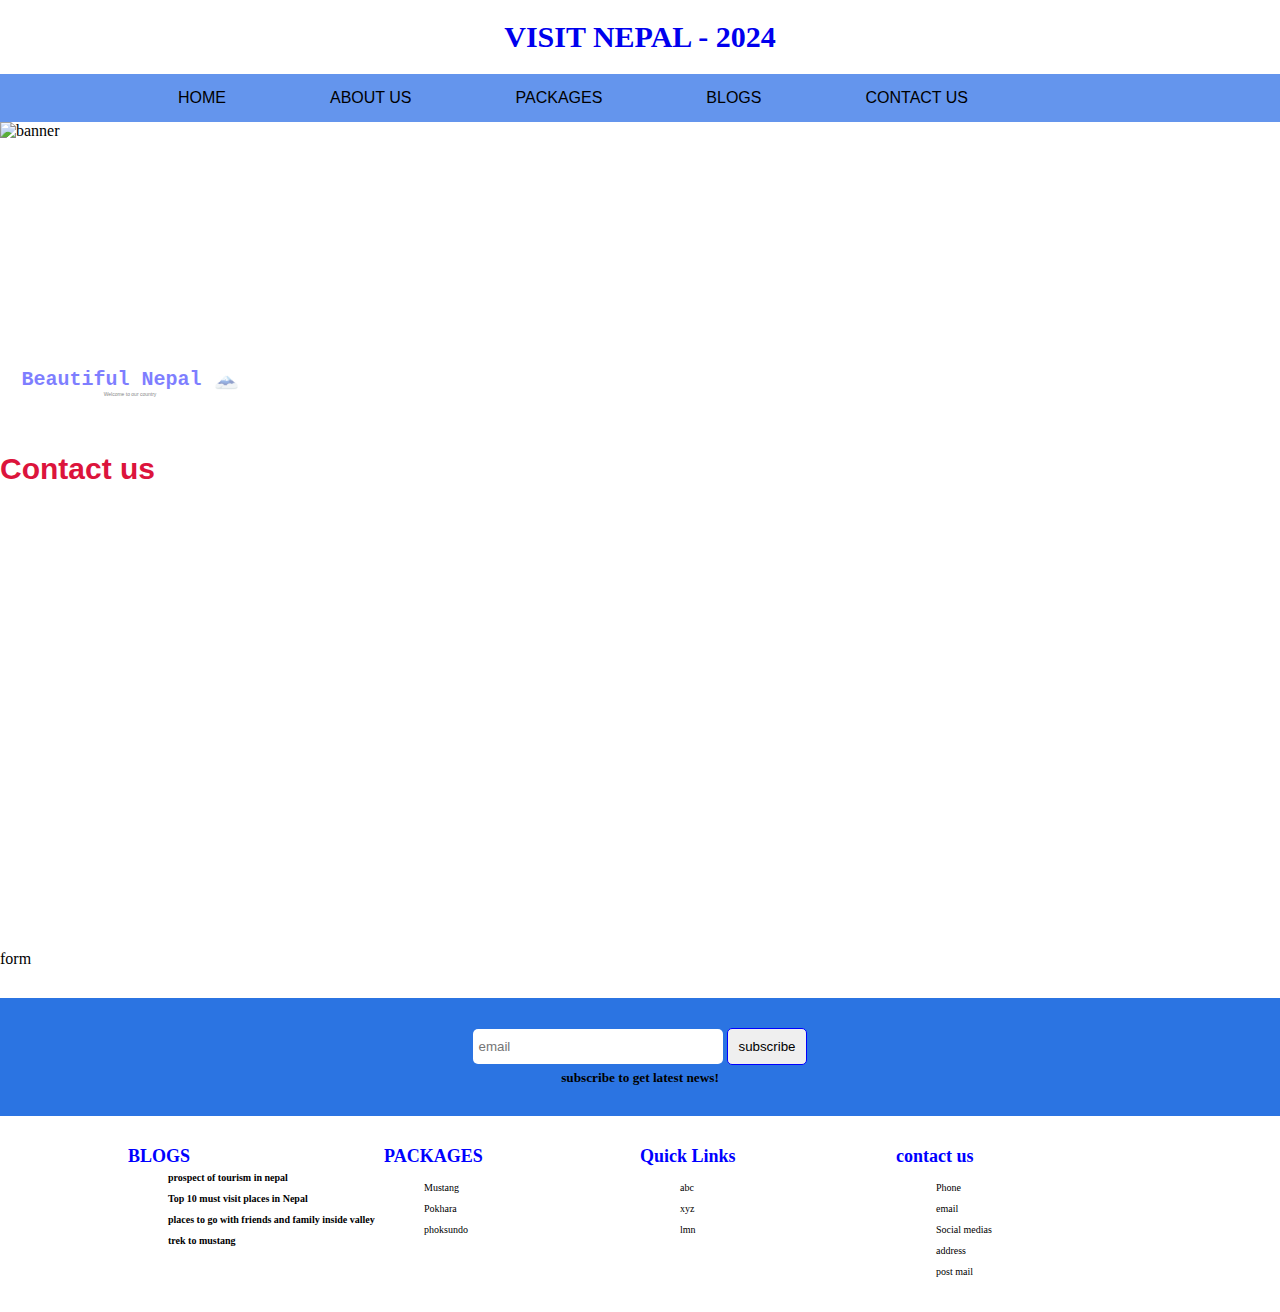
==== contact.html @ ace70752 "contact page added" ====
<!DOCTYPE html>
<html lang="en">
<head>
    <meta charset="UTF-8">
    <meta name="viewport" content="width=device-width, initial-scale=1.0">
    <link rel="stylesheet" href="https://cdnjs.cloudflare.com/ajax/libs/font-awesome/4.7.0/css/font-awesome.min.css">
    <link rel="stylesheet" href="css/style.css">
    <title>Visit Nepal</title>
</head>
<body>
    <header>
        <div class="container">
            <div class="logo">
                <!-- <i class="fa fa-heart" id="1"></i> -->
                <h1><a href="index.html">VISIT NEPAL - 2024</a></h1>
                <!-- <i class="fa fa-flag" id="2"></i> -->
            </div>
        </div>
    </header>
    <nav>
        <div class="container">
            <div class="menu">
                <a href="index.html">HOME</a>
                <a href="">ABOUT US</a>
                <a href="packages.html">PACKAGES</a>
                <a href="">BLOGS</a>
                <a href="contact.html">CONTACT US</a>
                <!-- <i class="fas fa-heart"></i> -->
            </div>
        </div>
    </nav>
    <section id="banner">
        <img src="image/design.png" alt="banner">
        <div class="info">
            <h2>Beautiful Nepal &#128507;</h2>
            <p>
                Welcome to our country
            </p>
        </div>
    </section>
    <section id="content">
        <div class="class">
            <h2>Contact us</h2>
            <div class="contact_boxes">
                <div class="map">
                    <iframe src="https://www.google.com/maps/embed?pb=!1m18!1m12!1m3!1d14131.128408889448!2d85.30327095!3d27.69312875!2m3!1f0!2f0!3f0!3m2!1i1024!2i768!4f13.1!3m3!1m2!1s0x3995937bbf0376ff%3A0xf6cf823b25802164!2sPokhara!5e0!3m2!1sen!2snp!4v1703728993857!5m2!1sen!2snp" width="600" height="450" style="border:0;" allowfullscreen="" loading="lazy" referrerpolicy="no-referrer-when-downgrade"></iframe>
                </div>
                <div class="form">form</div>
            </div>
        </div>
    </section>
    <section id="newsletter">
        <form action="">
            <input type="text" placeholder="email" value="">
            <input type="submit" value="subscribe">
            <h5>subscribe to get latest news!</h5>
        </form>
    </section>
    <footer>
        <div class="container">
            <div class="fboxes">
                <div class="fbox">
                    <h6>
                        BLOGS
                        <ul>
                            <li>
                                <a href="">prospect of tourism in nepal</a>
                            </li>
                            <li>
                                <a href="">Top 10 must visit places in Nepal</a>
                            </li>
                            <li>
                                <a href="">places to go with friends and family inside valley</a>
                            </li>
                            <li>
                                <a href="">trek to mustang</a>
                            </li>
                        </ul>
                    </h6>
                </div>
                <div class="fbox">
                    <h6>PACKAGES</h6>
                    <ul>
                        <li><a href="">Mustang</a></li>
                        <li><a href="">Pokhara</a></li>
                        <li><a href="">phoksundo</a></li>
                    </ul>
                </div>
                <div class="fbox">
                    <h6>Quick Links</h6>
                    <ul>
                        <li>
                            <a href="">abc</a>
                        </li>
                        <li><a href="">xyz</a></li>
                        <li><a href="">lmn</a></li>
                    </ul>
                </div>
                <div class="fbox">
                    <h6>contact us</h6>
                    <ul>
                        <li>Phone</li>
                        <li>email</li>
                        <li>Social medias</li>
                        <li>address</li>
                        <li>post mail</li>
                    </ul>
                </div>
            </div>
        </div>
    </footer>
</body>
</html>
---- css/style.css ----
*{
    margin: 0 auto;
    padding: auto;
    box-sizing: border-box;
}
img{
    display: block;
}
.container{
    width:80%;
    display: block;
}
.clear{
    clear: both;
    display: block;
}
header{
    padding: 20px 0;
}
header h1{
    font-family: 'Times New Roman', Times, serif;
    font-size: 30px;
    color: blue;
    text-align: center;
}
header h1 a{
    text-decoration: none;
}
nav{
    background-color: cornflowerblue;
}
.menu{
    padding: 15px 0px;
}
.menu a{
    color:black;
    font-family: 'Segoe UI', Tahoma, Geneva, Verdana, sans-serif;
    text-decoration: none;
    padding:0px 50px;
}
.menu a:hover:first-child{
    color: blue;
    background-color: rgb(132, 134, 134);
    padding: 10px;
    border-radius: 5px;
    border: 1px solid white;
}
.menu a:hover:nth-child(2){
    color: blue;
    background-color: rgb(132, 134, 134);
    padding: 10px;
    border-radius: 5px;
    border: 1px solid white;
}
.menu a:hover:nth-child(3){
    color: blue;
    background-color: rgb(132, 134, 134);
    padding: 10px;
    border-radius: 5px;
    border: 1px solid white;
}
.menu a:hover:nth-child(4){
    color: blue;
    background-color: rgb(132, 134, 134);
    padding: 10px;
    border-radius: 5px;
    border: 1px solid white;
}
.menu a:hover:nth-child(5){
    color: blue;
    background-color: rgb(132, 134, 134);
    padding: 10px;
    border-radius: 5px;
    border: 1px solid white;
}
#banner{
    position: relative;
}
#banner img{
    width: 100%;
    height: 300px;
    position: relative;
}
.info{
    position: absolute;
    bottom: 0px;
    left: 130px;
    transform:translate(-50%, -50%);
    background-color: rgb(255, 255, 255);
    padding: 5px 5px;
    opacity: 0.5;
    text-align: center;
}
.info h2{
    font-family: 'Courier New', Courier, monospace;
    font-size: 20px;
    opacity: 1.8;
    color: blue;
}
.info p{
    font-family:'Lucida Sans', 'Lucida Sans Regular', 'Lucida Grande', 'Lucida Sans Unicode', Geneva, Verdana, sans-serif;
    font-size: 5px;
}
#feature{
    padding: 30px;
}
#feature h3{
    font-size: 30px;
    display: inline-block;
    text-align: center;
    border-bottom: 2px solid black;
    display: inline-block;
    color: rgb(0, 0, 0);
}
.boxes{
    padding-top: 30px;
    display: flex;
}
.box{
    width: 30%;
    position: relative;
}
.box img{
    width: 100%;
    height: 200px;
}
.box h4 a{
    position:absolute;
    top: 0px;
    left: 0px;
    background-color: rgb(168, 168, 168);
    text-decoration: none;
    opacity: 0.59;
    color: black;
    padding:20px 115px;
}
#newsletter{
    padding: 30px 0;
    /* background-image: url('../image/jbanner.jpg'); */
    background-color: rgb(43, 116, 226);
}
#newsletter form{
    display: block;
    text-align: center;
}
#newsletter input[type=text]{
    padding: 10px 5px;
    width: 250px;
    border: none;
    outline: none;
    border-radius: 5px;
}
#newsletter input[type=submit]{
    border-radius: 5px;
    cursor:pointer;
    border: 1px solid blue;
    padding: 10px 10px;
    /* height: 50px; */
}
#newsletter h5{
    padding-top: 5px;
    text-align: center;
}
footer{
    padding: 30px 0;
}
.fboxes{
    display: flex;
}
.fbox{
    width: 25%;
}
.fbox h6{
    font-size: 18px;
    font-family: Georgia, 'Times New Roman', Times, serif;
    padding-bottom: 10px;
    color:blue;
}
.fbox ul{
    list-style:none;
}
.fbox ul li{
    /* border-bottom: 1px dotted black; */
    border-bottom: 1px black;
    padding: 5px 0;
    text-decoration: none;
    font-family: Georgia, 'Times New Roman', Times, serif;
    font-size: 10px;
    color: rgb(0, 0, 0);
}
.fbox ul li a{
    padding: 5px 0;
    text-decoration: none;
    font-family: Georgia, 'Times New Roman', Times, serif;
    font-size: 10px;
    color: rgb(0, 0, 0);
}
.fbox ul li a:hover{
    color:blue;
}
.details{
    color: rgb(0, 0, 0);
    background-color: rgb(209, 209, 209);
    font-size: 12px;
    /* line-break: loose; */
    padding:7px 0px;
    border-bottom-left-radius:5px;
    border-bottom-right-radius:5px;
    /* text-align: left; */
    padding-left: 5px;
    display: flex;
}
/* .details ul li{
    color: rgb(0, 0, 0);
    background-color: rgb(209, 209, 209);
    font-size: 12px;
    line-break: loose;
    padding:7px 0px;
    border-bottom-left-radius:5px;
    border-bottom-right-radius:5px;
    text-align: left;
    padding-left: 5px;
} */
#content{
    padding: 30px 0;
}
#content h2{
    font-family: Verdana, Geneva, Tahoma, sans-serif;
    font-size: 30px;
    color: crimson;
    margin-bottom: 10px;
}
#content img{
    text-align: left;
    display: block;
    margin: 20px 0
}
.days{
    background-color: yellow;
    color: white;
    padding: 5px 10px;
    font-family: Georgia, 'Times New Roman', Times, serif;
    font-size: 16px;
    border-radius: 5px;
    display: inline-block;
}
.medium{
    background-color: rgb(160, 253, 141);
    color: white;
    padding: 5px 10px;
    font-family: Georgia, 'Times New Roman', Times, serif;
    font-size: 16px;
    border-radius: 5px;
    display: inline-block;
}
.nature{
    background-color: rgb(40, 140, 255);
    color: white;
    padding: 5px 10px;
    font-family: Georgia, 'Times New Roman', Times, serif;
    font-size: 16px;
    border-radius: 5px;
    display: inline-block;
}
.itinerary{
    margin: 20px 0;
}
.itinerary h4{
    font-family: Georgia, 'Times New Roman', Times, serif;
    font-size: 20px;
    padding: 10px 0;

}
.itinerary p{
    font-family: Georgia, 'Times New Roman', Times, serif;
    font-size: 16px;
}
.book{
    color: rgb(255, 255, 255);
    padding: 10px 10px;
    background-color: green;
    border-radius: 5px;
    display: inline-block;
}
.conatact_boxes{
    display: flex;
}
.map,form{
    width: 50%;
}
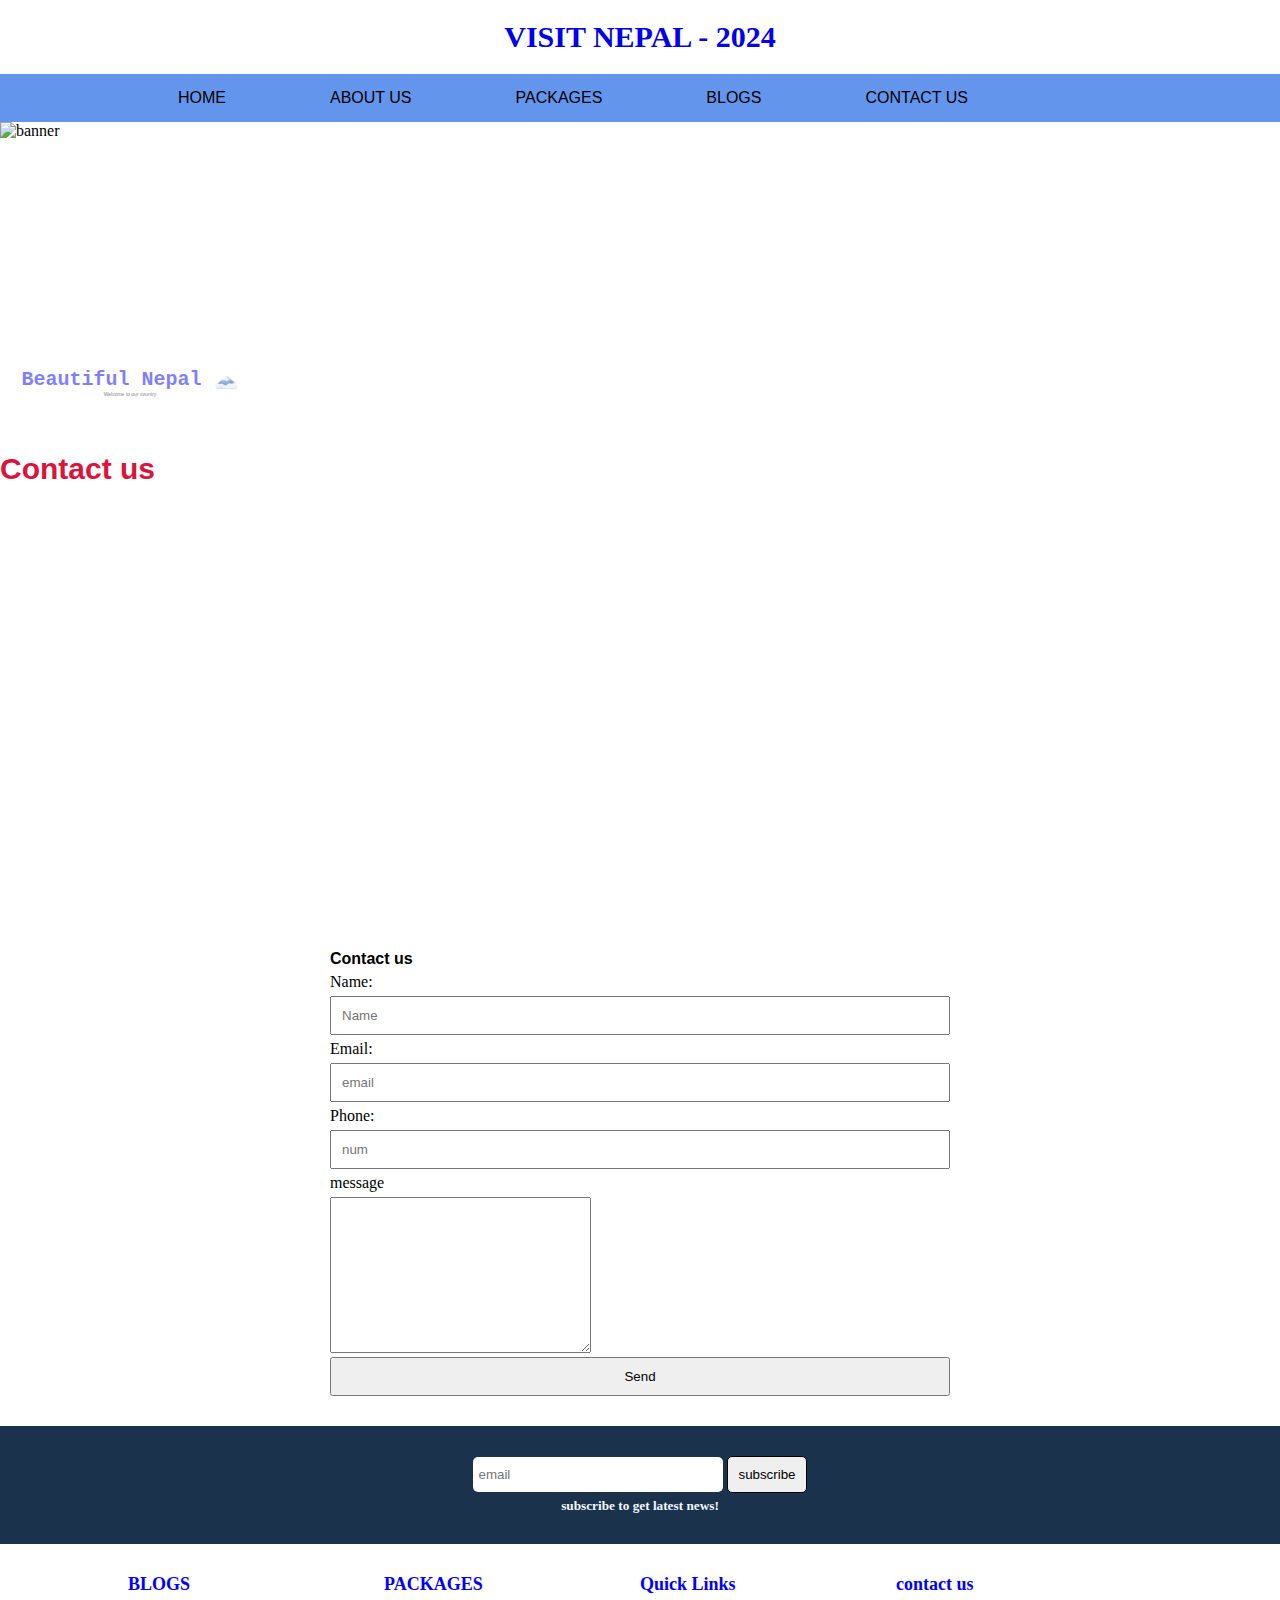
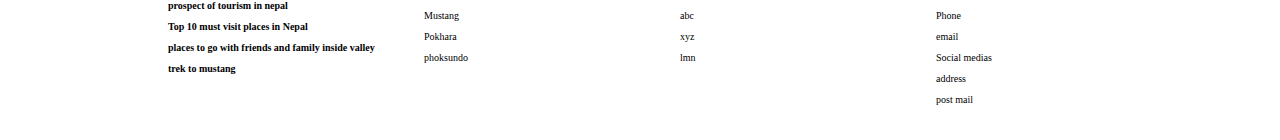
==== commit 8afdf9e1: "contact form added" ====
--- a/contact.html
+++ b/contact.html
@@ -43,9 +43,30 @@
             <h2>Contact us</h2>
             <div class="contact_boxes">
                 <div class="map">
-                    <iframe src="https://www.google.com/maps/embed?pb=!1m18!1m12!1m3!1d14131.128408889448!2d85.30327095!3d27.69312875!2m3!1f0!2f0!3f0!3m2!1i1024!2i768!4f13.1!3m3!1m2!1s0x3995937bbf0376ff%3A0xf6cf823b25802164!2sPokhara!5e0!3m2!1sen!2snp!4v1703728993857!5m2!1sen!2snp" width="600" height="450" style="border:0;" allowfullscreen="" loading="lazy" referrerpolicy="no-referrer-when-downgrade"></iframe>
+                    <iframe src="https://www.google.com/maps/embed?pb=!1m18!1m12!1m3!1d14131.128408889448!2d85.30327095!3d27.69312875!2m3!1f0!2f0!3f0!3m2!1i1024!2i768!4f13.1!3m3!1m2!1s0x3995937bbf0376ff%3A0xf6cf823b25802164!2sPokhara!5e0!3m2!1sen!2snp!4v1703728993857!5m2!1sen!2snp" width="100%" height="450" style="border:0;" allowfullscreen="" loading="lazy" referrerpolicy="no-referrer-when-downgrade"></iframe>
                 </div>
-                <div class="form">form</div>
+                <div class="form">
+                    <form action="">
+                        <h4>Contact us</h4>
+                        <p>
+                            <label for="">Name:</label>
+                            <input type="text" placeholder="Name">
+                            <p>
+                                <label for="">Email:</label>
+                                <input type="text" placeholder="email">
+                            </p>
+                            <p>
+                                <label for="">Phone:</label>
+                                <input type="text" name="" placeholder="num">
+                            </p>
+                            <p>
+                                <label for="">message</label>
+                                <textarea name="" id="" cols="30" rows="10"></textarea>
+                            </p>
+                            <input type="submit" value="Send">
+                        </p>
+                    </form>
+                </div>
             </div>
         </div>
     </section>
--- a/css/style.css
+++ b/css/style.css
@@ -126,18 +126,22 @@
 }
 .box h4 a{
     position:absolute;
-    top: 0px;
+    bottom: 0px;
     left: 0px;
-    background-color: rgb(168, 168, 168);
-    text-decoration: none;
-    opacity: 0.59;
+    background-color: rgb(168, 168, 168,0.59);
+    text-decoration: none;
+    /* opacity: 0.59; */
+    color: rgb(0, 0, 0);
+    padding:20px 115px;
+    display: block;
+}
+/* .box h4{
     color: black;
-    padding:20px 115px;
-}
+} */
 #newsletter{
     padding: 30px 0;
     /* background-image: url('../image/jbanner.jpg'); */
-    background-color: rgb(43, 116, 226);
+    background-color: #1b324c;
 }
 #newsletter form{
     display: block;
@@ -153,13 +157,14 @@
 #newsletter input[type=submit]{
     border-radius: 5px;
     cursor:pointer;
-    border: 1px solid blue;
+    border: 1px solid rgb(0, 0, 0);
     padding: 10px 10px;
     /* height: 50px; */
 }
 #newsletter h5{
     padding-top: 5px;
     text-align: center;
+    color: aliceblue;
 }
 footer{
     padding: 30px 0;
@@ -198,17 +203,115 @@
 .fbox ul li a:hover{
     color:blue;
 }
+#content{
+    padding: 30px 0;
+}
+#content h2{
+    font-family: Verdana, Geneva, Tahoma, sans-serif;
+    font-size: 30px;
+    color: crimson;
+    margin-bottom: 10px;
+}
+#content img{
+    text-align: left;
+    display: block;
+    margin: 20px 0
+}
+.days{
+    background-color: yellow;
+    color: white;
+    padding: 5px 10px;
+    font-family: Georgia, 'Times New Roman', Times, serif;
+    font-size: 16px;
+    border-radius: 5px;
+    display: inline-block;
+}
+.medium{
+    background-color: rgb(160, 253, 141);
+    color: white;
+    padding: 5px 10px;
+    font-family: Georgia, 'Times New Roman', Times, serif;
+    font-size: 16px;
+    border-radius: 5px;
+    display: inline-block;
+}
+.nature{
+    background-color: rgb(40, 140, 255);
+    color: white;
+    padding: 5px 10px;
+    font-family: Georgia, 'Times New Roman', Times, serif;
+    font-size: 16px;
+    border-radius: 5px;
+    display: inline-block;
+}
+.itinerary{
+    margin: 20px 0;
+}
+.itinerary h4{
+    font-family: Georgia, 'Times New Roman', Times, serif;
+    font-size: 20px;
+    padding: 10px 0;
+
+}
+.itinerary p{
+    font-family: Georgia, 'Times New Roman', Times, serif;
+    font-size: 16px;
+}
+.book{
+    color: rgb(255, 255, 255);
+    padding: 10px 10px;
+    background-color: green;
+    border-radius: 5px;
+    display: inline-block;
+}
+.conatact_boxes{
+    display: flex;
+}
+.map,form{
+    width: 50%;
+}
+#p-feature{
+    padding: 30px;
+}
+.pboxes{
+    padding-top: 30px;
+    display: flex;
+}
+.pbox{
+    width: 30%;
+    position: relative;
+}
+.pbox img{
+    width: 100%;
+    height: 200px;
+    padding-top: 10px;
+}
+.pbox h4 a{
+    position:absolute;
+    bottom:88px;
+    left: 0px;
+    background-color: rgb(168, 168, 168,0.59);
+    text-decoration: none;
+    /* opacity: 0.59; */
+    color: rgb(0, 0, 0);
+    padding:20px 115px;
+    /* display: block; */
+    /* text-align: center; */
+}
+.p-container{
+    width:80%;
+}
 .details{
     color: rgb(0, 0, 0);
     background-color: rgb(209, 209, 209);
     font-size: 12px;
     /* line-break: loose; */
-    padding:7px 0px;
+    padding:7px 10px;
     border-bottom-left-radius:5px;
     border-bottom-right-radius:5px;
     /* text-align: left; */
     padding-left: 5px;
-    display: flex;
+    /* display: block; */
 }
 /* .details ul li{
     color: rgb(0, 0, 0);
@@ -221,70 +324,21 @@
     text-align: left;
     padding-left: 5px;
 } */
-#content{
-    padding: 30px 0;
-}
-#content h2{
-    font-family: Verdana, Geneva, Tahoma, sans-serif;
-    font-size: 30px;
-    color: crimson;
-    margin-bottom: 10px;
-}
-#content img{
-    text-align: left;
-    display: block;
-    margin: 20px 0
-}
-.days{
-    background-color: yellow;
-    color: white;
-    padding: 5px 10px;
-    font-family: Georgia, 'Times New Roman', Times, serif;
-    font-size: 16px;
-    border-radius: 5px;
-    display: inline-block;
-}
-.medium{
-    background-color: rgb(160, 253, 141);
-    color: white;
-    padding: 5px 10px;
-    font-family: Georgia, 'Times New Roman', Times, serif;
-    font-size: 16px;
-    border-radius: 5px;
-    display: inline-block;
-}
-.nature{
-    background-color: rgb(40, 140, 255);
-    color: white;
-    padding: 5px 10px;
-    font-family: Georgia, 'Times New Roman', Times, serif;
-    font-size: 16px;
-    border-radius: 5px;
-    display: inline-block;
-}
-.itinerary{
-    margin: 20px 0;
-}
-.itinerary h4{
-    font-family: Georgia, 'Times New Roman', Times, serif;
-    font-size: 20px;
-    padding: 10px 0;
-
-}
-.itinerary p{
-    font-family: Georgia, 'Times New Roman', Times, serif;
-    font-size: 16px;
-}
-.book{
-    color: rgb(255, 255, 255);
-    padding: 10px 10px;
-    background-color: green;
-    border-radius: 5px;
-    display: inline-block;
-}
-.conatact_boxes{
-    display: flex;
-}
-.map,form{
-    width: 50%;
+.form{
+    padding:0 20px;
+}
+.form h4{
+    color: black;
+    text-decoration: none;
+    font-family:'Franklin Gothic Medium', 'Arial Narrow', Arial, sans-serif;
+}
+.form label{
+    display: block;
+    margin: 5px 0;
+    font-family: 'Times New Roman', Times, serif;
+    font-size: 16px;
+}
+.form input{
+    padding: 10px;
+    width: 100%;
 }